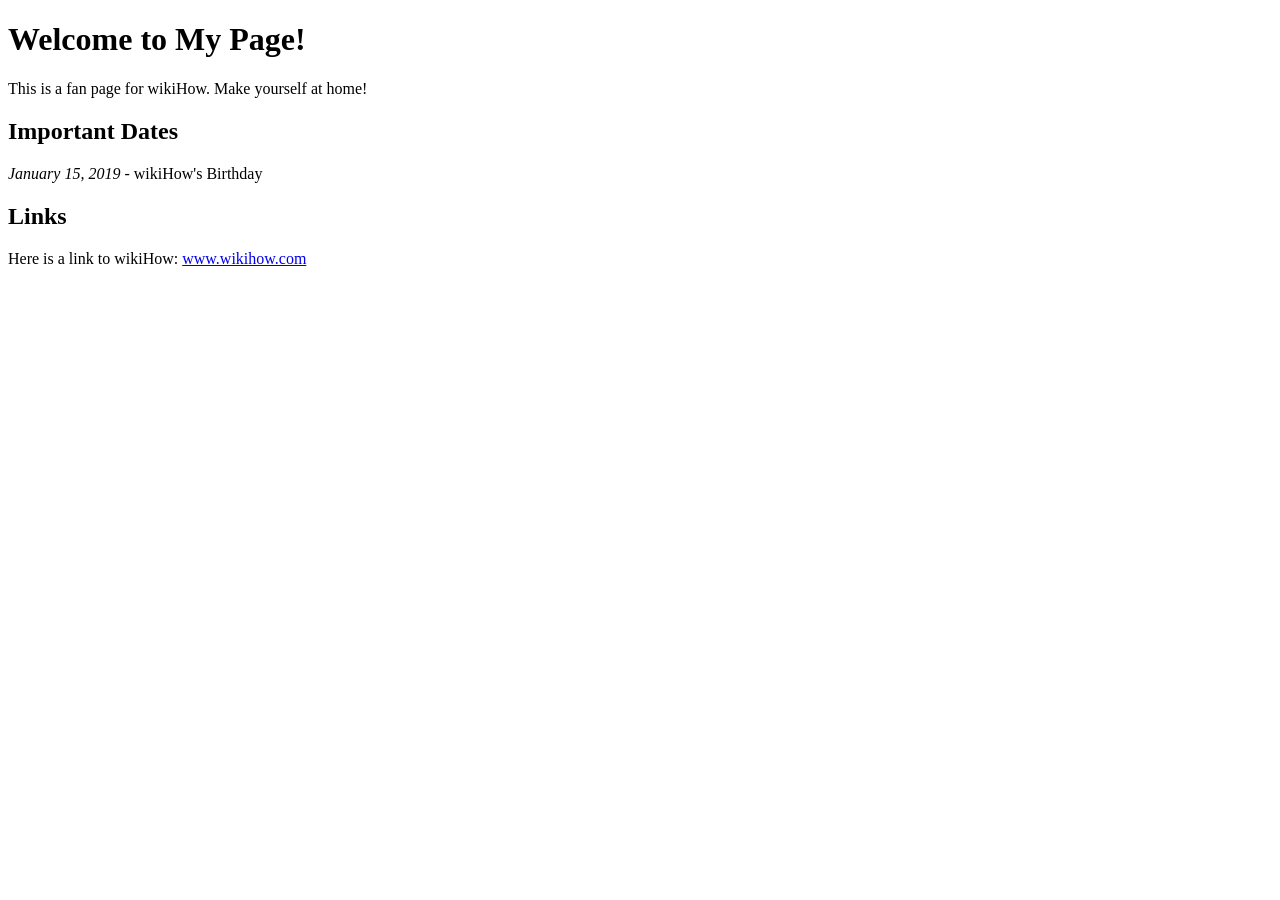
==== First One.html @ 69eee8ae "1st HTML of Kobby" ====
<!DOCTYPE html>
<html>

<head>
<title>Speechless Webpage</title>
</head>

<body>

<h1>Welcome to My Page!</h1>
<p>This is a fan page for wikiHow. Make yourself at home!</p>

<h2>Important Dates</h2>
<p><i>January 15, 2019</i> - wikiHow's Birthday</p>

<h2>Links</h2>
<p>Here is a link to wikiHow: <a href="www.wikihow.com">www.wikihow.com</a></p>

</body>
</html>
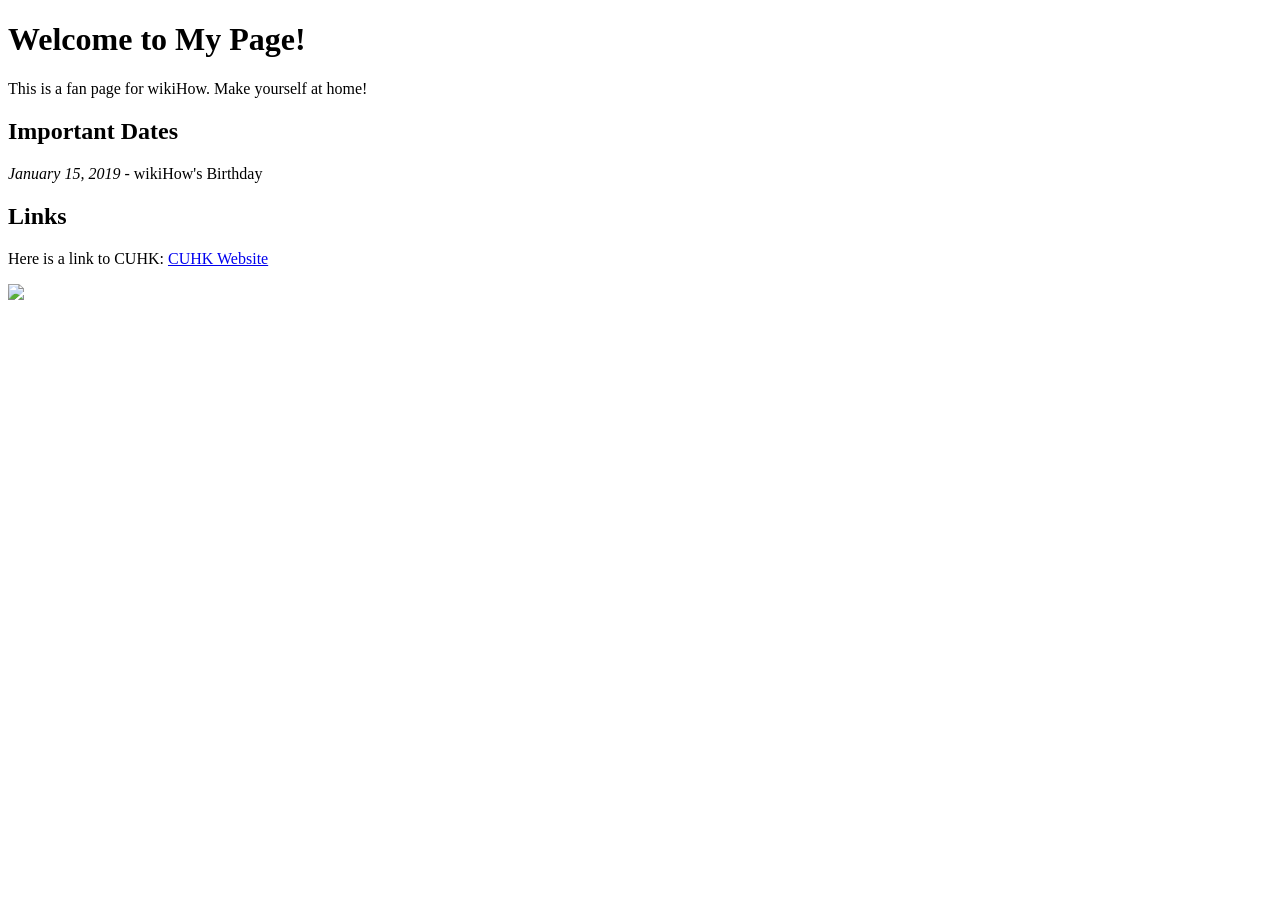
==== commit ae19d3f2: "Add image" ====
--- a/First One.html
+++ b/First One.html
@@ -14,7 +14,8 @@
 <p><i>January 15, 2019</i> - wikiHow's Birthday</p>
 
 <h2>Links</h2>
-<p>Here is a link to wikiHow: <a href="www.wikihow.com">www.wikihow.com</a></p>
+<p>Here is a link to CUHK: <a href="www.cuhk.edu.hk">CUHK Website</a></p>
+<img src="http://www.cuhk.edu.hk/english/images/cuhk_logo_2x.png"></img>
 
 </body>
 </html>
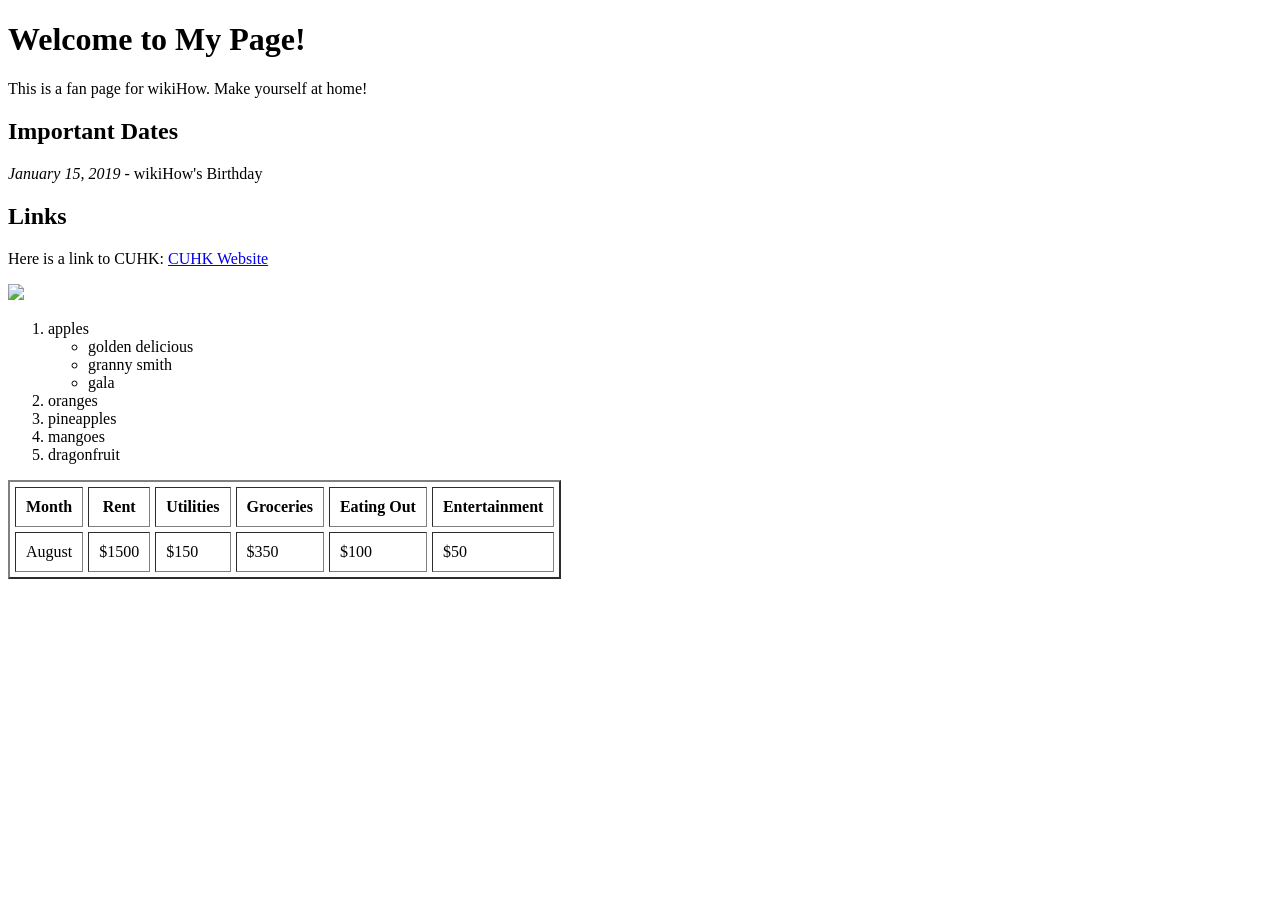
==== commit 44dbe1af: "Add Table and List" ====
--- a/First One.html
+++ b/First One.html
@@ -17,5 +17,40 @@
 <p>Here is a link to CUHK: <a href="www.cuhk.edu.hk">CUHK Website</a></p>
 <img src="http://www.cuhk.edu.hk/english/images/cuhk_logo_2x.png"></img>
 
+<ol>
+   <li>apples
+      <ul>
+         <li>golden delicious</li>
+         <li>granny smith</li>
+         <li>gala</li>
+      </ul>
+   </li>
+   <li>oranges</li>
+   <li>pineapples</li>
+   <li>mangoes</li>
+   <li>dragonfruit</li>
+</ol>
+
+<table>
+<table border="2" cellpadding="10" cellspacing="5">
+   <tr>
+      <th>Month</th>
+      <th>Rent</th>
+      <th>Utilities</th>
+      <th>Groceries</th>
+      <th>Eating Out</th>
+      <th>Entertainment</th>
+   </tr>
+   <tr>
+      <td>August</td>
+      <td>$1500</td>
+      <td>$150</td>
+      <td>$350</td>
+      <td>$100</td>
+      <td>$50</td>
+   </tr>
+
+</table>
+
 </body>
 </html>
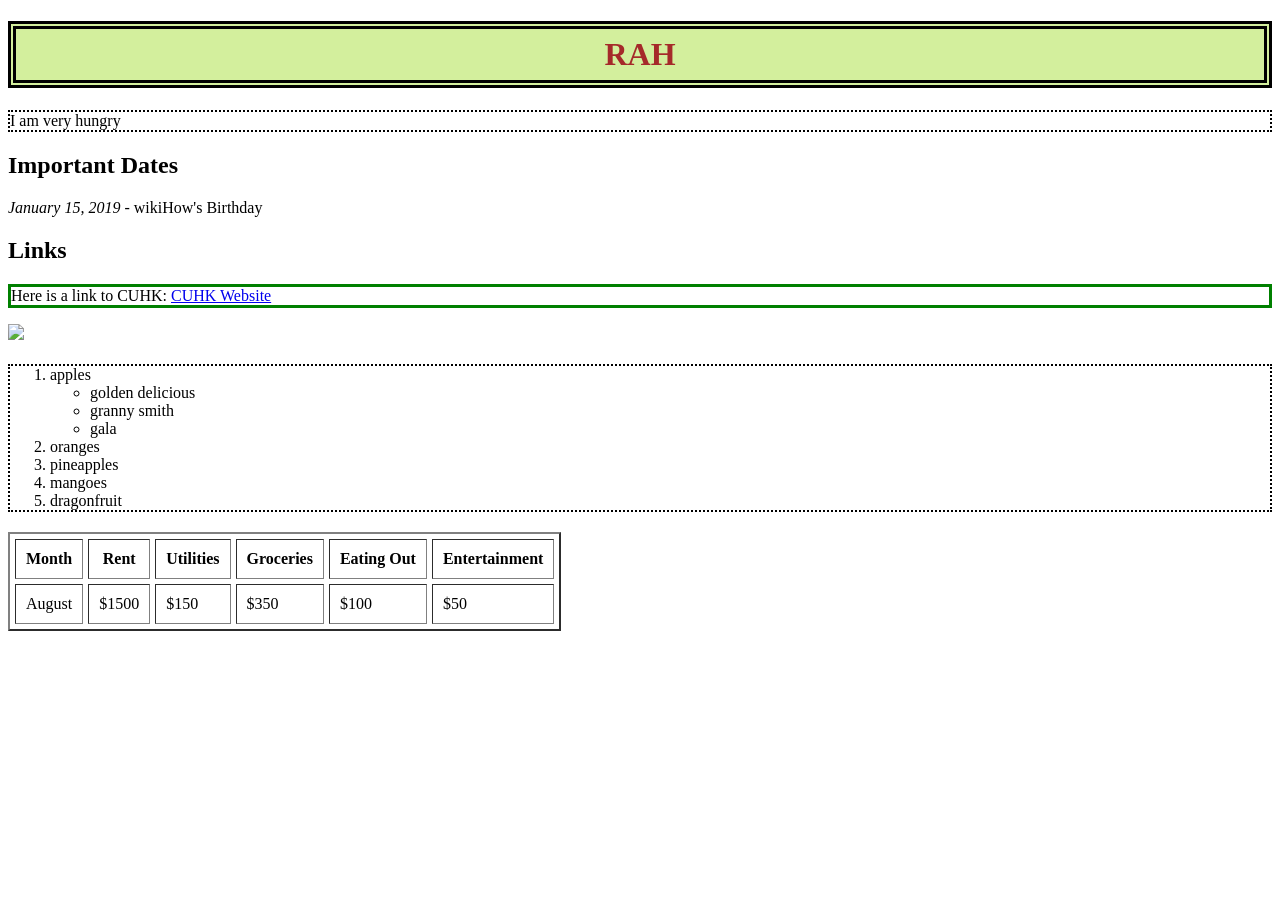
==== commit 91fdc924: "Add style.css" ====
--- a/First One.html
+++ b/First One.html
@@ -2,22 +2,40 @@
 <html>
 
 <head>
+<link rel="stylesheet" type="text/css" href="style.css">
 <title>Speechless Webpage</title>
+<meta charset="UTF-8">
+
 </head>
 
 <body>
 
-<h1>Welcome to My Page!</h1>
-<p>This is a fan page for wikiHow. Make yourself at home!</p>
+  <h1 style="
+      background-color: #d3ef9d;
+      color: brown;
+      text-align: center;
+      padding-top: 7px;
+      padding-bottom: 7px;
+      font-family: fantasy;
+      border-color: black;
+      border-width: 8px;
+      border-style: double;
+  ">RAH</h1>
+
+<p class=lalalala>I am very hungry</p>
 
 <h2>Important Dates</h2>
 <p><i>January 15, 2019</i> - wikiHow's Birthday</p>
 
 <h2>Links</h2>
-<p>Here is a link to CUHK: <a href="www.cuhk.edu.hk">CUHK Website</a></p>
+<p style="
+    border-color: green;
+    border-style: solid;
+">Here is a link to CUHK: <a href="www.cuhk.edu.hk">CUHK Website</a></p>
 <img src="http://www.cuhk.edu.hk/english/images/cuhk_logo_2x.png"></img>
 
-<ol>
+
+<ol class=lalalala>
    <li>apples
       <ul>
          <li>golden delicious</li>
@@ -49,8 +67,6 @@
       <td>$100</td>
       <td>$50</td>
    </tr>
-
 </table>
-
 </body>
 </html>
--- a/style.css
+++ b/style.css
@@ -0,0 +1,7 @@
+.lalalala {
+  margin-top: 20px;
+margin-bottom: 20px;
+border-color: black;
+border-width: 2px;
+border-style: dotted;
+}
